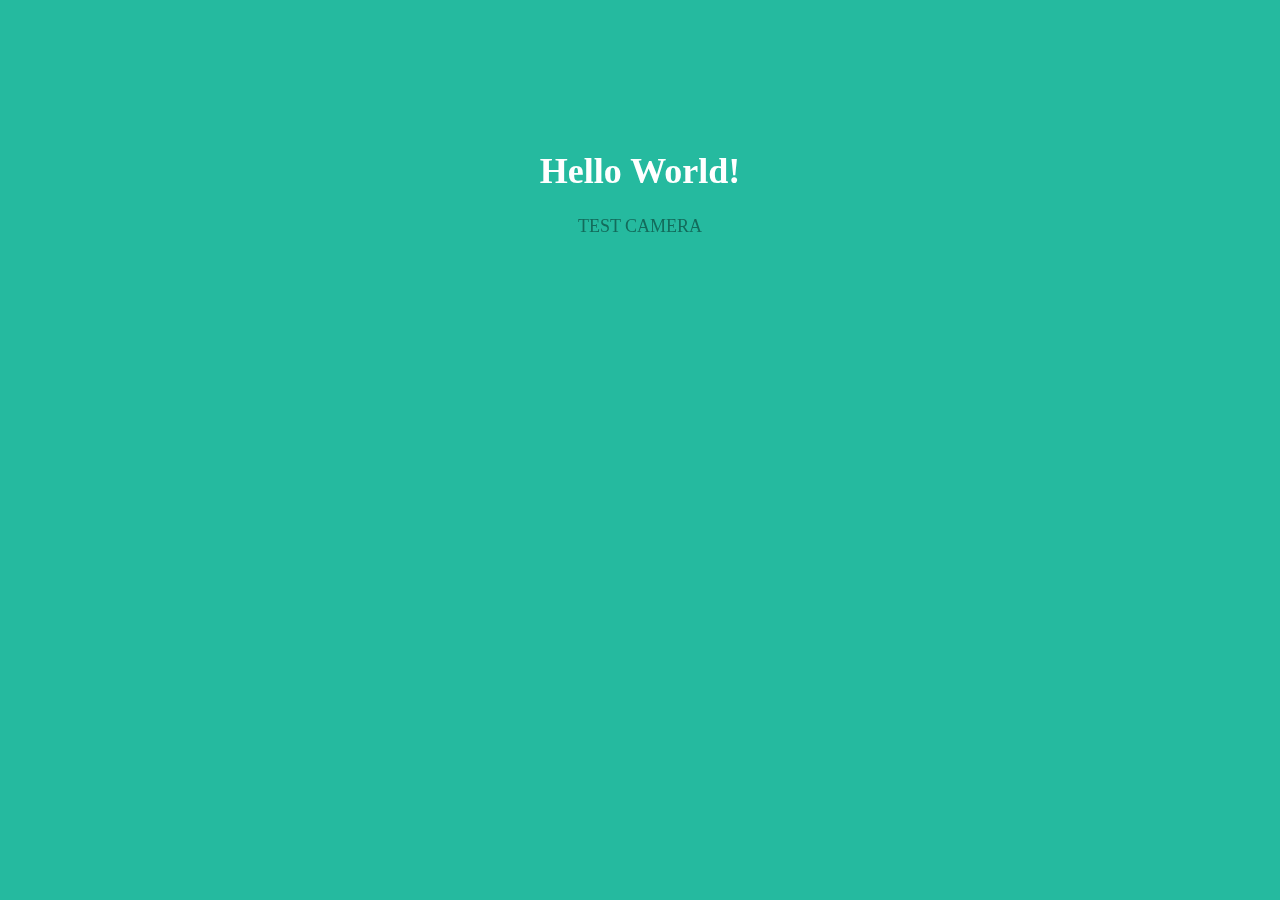
==== index.html @ d0abd322 "Skeleton" ====
<!DOCTYPE html>
<html>
	<head>
		<meta charset="utf-8">
		<meta name="viewport" content="width=device-width, initial-scale=1"> 
		<title>Naam van App</title>
		<!-- PhoneGap -->
		<script src="phonegap.js" type="text/javascript"></script>

		<!-- jQuery Mobile -->
		<link rel="stylesheet" href="css/jquery.mobile.css" />
		<script src="js/jquery.js"></script>
		<script src="js/jquery.mobile.js"></script>

		<!-- Jouw App -->
		<script src="js/logic.js" type="text/javascript"></script>
		<link href="css/style.css" rel="stylesheet" />
	</head>

	<body>
		<div id="main-container">
			<h1>Hello World!</h1>
			<a href="#" onclick="testCam()">Test Camera</a>
		</div>
	</body>
</html>
---- css/style.css ----
body {
	font-family: 'Helvetica Neue';
	background: #25BA9F;
	color: #ffffff;
	font-size: 18px;
}

#main-container {
	margin-top: 150px;
	text-align: center;
}

.ui-page { -webkit-backface-visibility: hidden; }

a:link, a:visited {
	font-weight: normal;
	text-transform: uppercase;
	color: #136B5B;
	text-decoration: none;
}

a:hover, a:active {
	font-weight: normal;
	text-transform: uppercase;
	color: #ffffff;
	text-decoration: none;
}
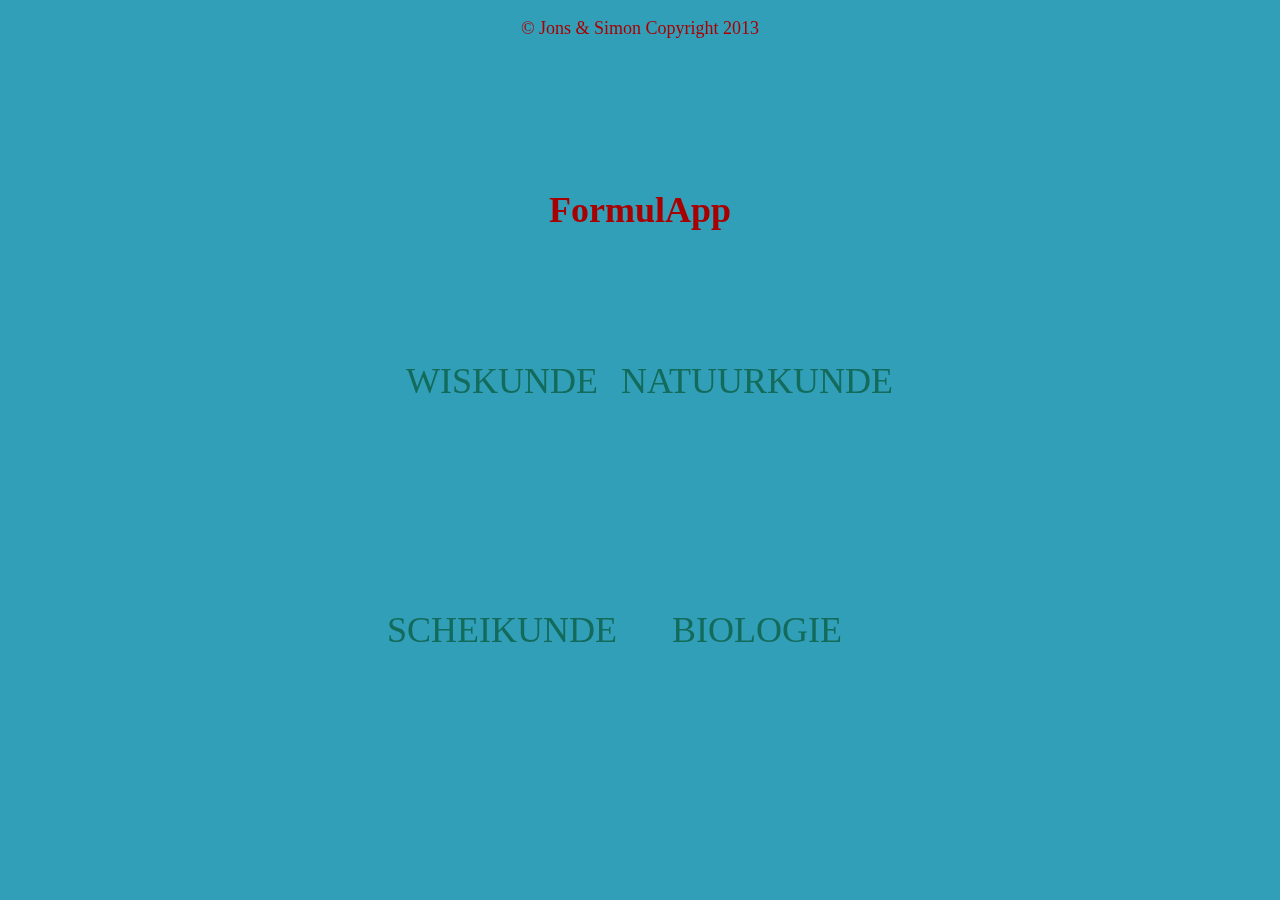
==== commit 4ac397d2: "Css en index" ====
--- a/index.html
+++ b/index.html
@@ -3,7 +3,7 @@
 	<head>
 		<meta charset="utf-8">
 		<meta name="viewport" content="width=device-width, initial-scale=1"> 
-		<title>Naam van App</title>
+		<title>FormulApp</title>
 		<!-- PhoneGap -->
 		<script src="phonegap.js" type="text/javascript"></script>
 
@@ -18,9 +18,68 @@
 	</head>
 
 	<body>
+	
+	<center>
+		<p> &copy; Jons & Simon Copyright 2013 </p>
+		</center>
+	
+	
 		<div id="main-container">
-			<h1>Hello World!</h1>
-			<a href="#" onclick="testCam()">Test Camera</a>
+			<h1>FormulApp</h1>
+		
+			
+				<center>
+				<table height="500px" width="500px" >
+				
+			
+				
+						<tr>
+						<th width="50%">
+						<h1>
+						
+						<a href="Wiskunde.html">
+						Wiskunde
+						</a>
+						
+						
+						</h1>
+						
+						
+						</th>
+						<th>
+						<h1>
+						<a href="Natuurkunde.html">
+						
+					
+						Natuurkunde
+						</a>
+						</h1>
+						</th>
+						</tr>
+						<tr>
+						
+						
+						
+						<th>
+						<h1>
+						<a href="Scheikunde.html" >
+						Scheikunde
+						</a>
+						</h1>
+						</th>
+						
+						
+						<th>
+						<h1>
+						<a href="Biologie.html">
+						
+						Biologie
+						</a>
+						</h1>
+						</th>
+						</tr>
+				</table>
+				</center>
 		</div>
 	</body>
 </html>--- a/css/style.css
+++ b/css/style.css
@@ -1,7 +1,7 @@
 body {
-	font-family: 'Helvetica Neue';
-	background: #25BA9F;
-	color: #ffffff;
+	font-family: 'Times new roman';
+	background: #329fb8;
+	color: #a80000;
 	font-size: 18px;
 }
 
@@ -22,6 +22,6 @@
 a:hover, a:active {
 	font-weight: normal;
 	text-transform: uppercase;
-	color: #ffffff;
+	color: #a80000;
 	text-decoration: none;
 }